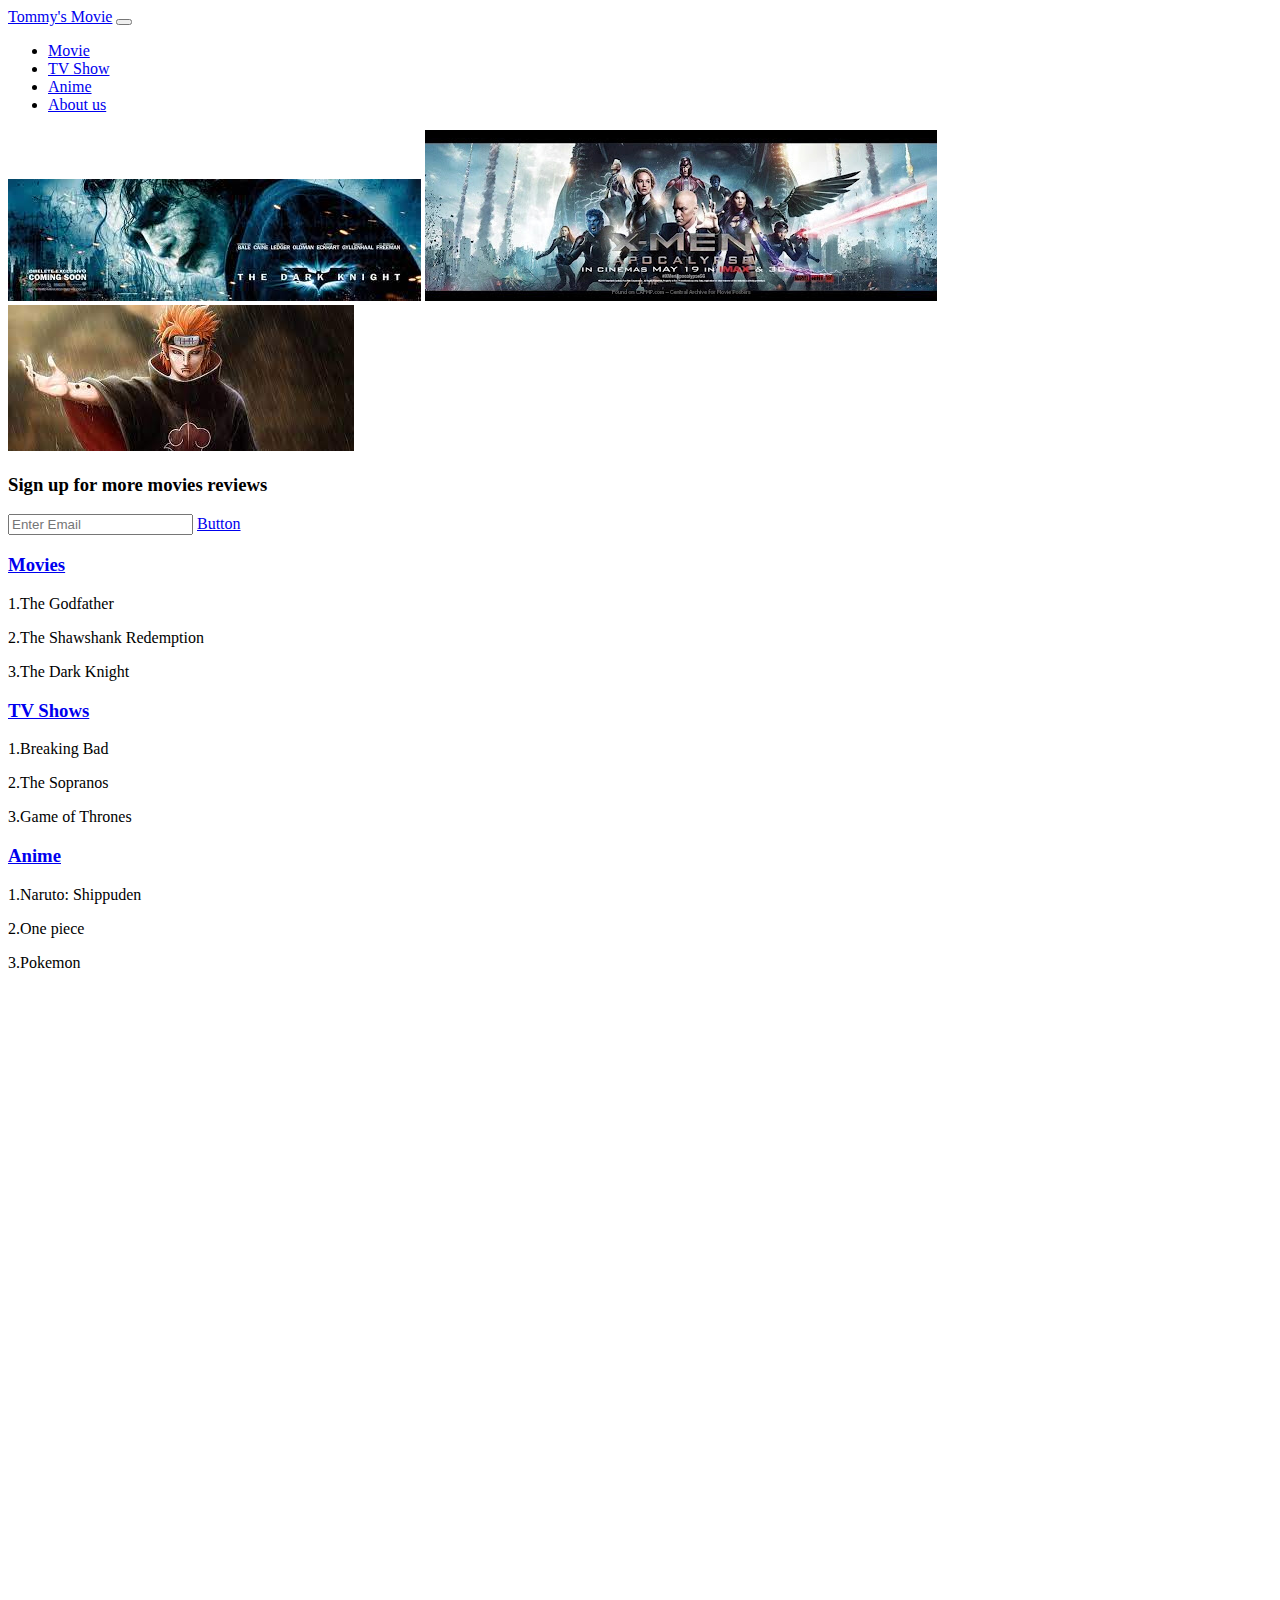
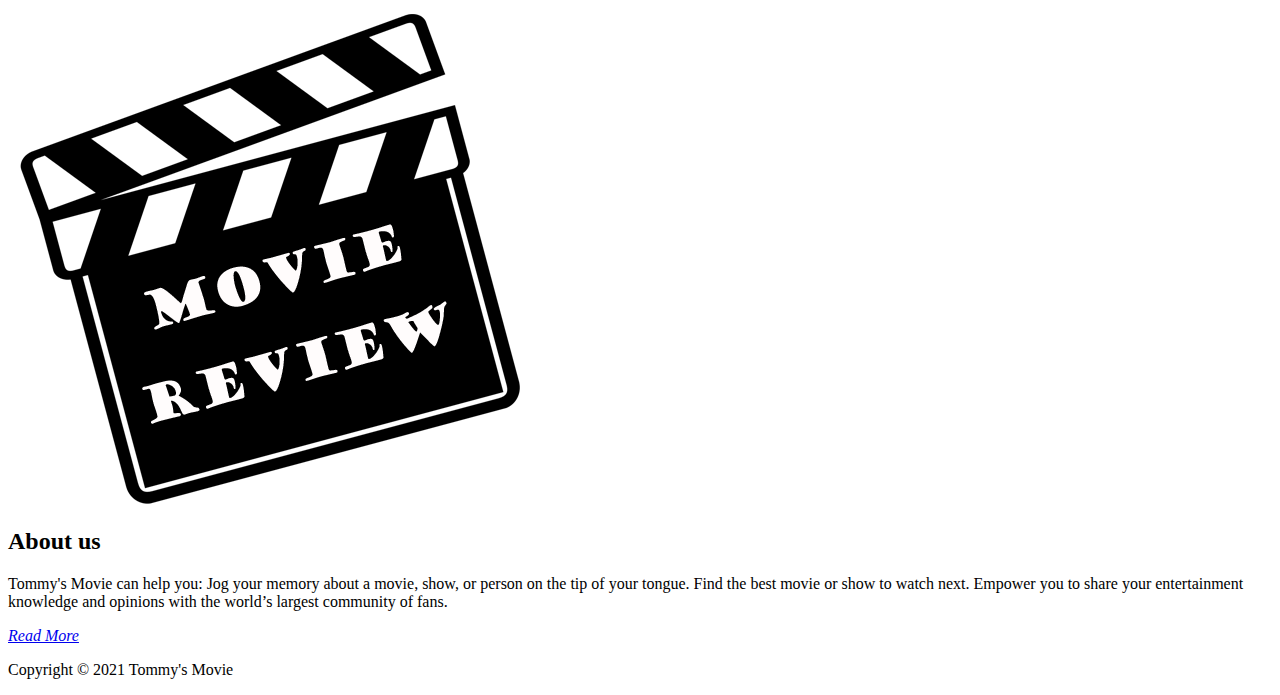
==== index.html @ d30deae9 "Add files via upload" ====
<!DOCTYPE html>
<html>
<head>
	<meta charset="utf-8">
	<meta name="viewport" content="width=device-width, initial-scale=1">
	<link href="https://cdn.jsdelivr.net/npm/bootstrap@5.1.3/dist/css/bootstrap.min.css" rel="stylesheet" integrity="sha384-1BmE4kWBq78iYhFldvKuhfTAU6auU8tT94WrHftjDbrCEXSU1oBoqyl2QvZ6jIW3" crossorigin="anonymous">
	<link rel="stylesheet" type="text/css" href="../styles/style.css">
	<title>Tommy's Movie</title>
</head>
<body>
	<!-- Navbar -->
	<nav class="navbar navbar-expand-lg bg-dark navbar-dark">
		<div class="container">
			<a href="index.html" class="navbar-brand">Tommy's Movie</a>

			<button class="navbar-toggler" type="button" data-bs-toggle="collapse" data-bs-target="#navmenu">
				<span class="navbar-toggler-icon"></span>
			</button>

			<div class="collapse navbar-collapse" id="navmenu">
				<ul class="navbar-nav ms-auto">
					<li class="nav-item">
						<a href="Movie.html" class="nav-link">Movie</a>
					</li>

					<li class="nav-item">
						<a href="TV show.html" class="nav-link">TV Show</a>
					</li>

					<li class="nav-item">
						<a href="Anime.html" class="nav-link">Anime</a>
					</li>

					<li class="nav-item">
						<a href="About us.html" class="nav-link">About us</a>
					</li>
				</ul>
			</div>
		</div>	
	</nav>

	<!-- showcase -->
	<section class="bg-dark text-light p-4 p-lg-3 pt-lg-3 text-center">
		<div class="container">
			<div class="d-flex">
				
				<img class="d-none d-sm-block" src="../images/im.jfif">
				<img class="d-none d-sm-block" src="../images/unnamed.jpg">
				<img class="d-none d-sm-block" src="../images/pain.jfif">

			</div>
		</div>
	</section>

	<!-- Newsletter -->
	<section class="bg-primary text-light p-5">
		<div class="container">
			<div class="d-md-flex justify-content-between align-items-center">
				<h3 class="mb-3 mb-md-0">Sign up for more movies reviews</h3>

				<div class="input-group news-input">
					<input type="text" class="form-control" placeholder="Enter Email" />
					<a class="btn btn-dark btn-lg" href="sign up.html" role="button">Button</a>
				</div>
			</div>
		</div>
	</section>

	<!-- ranking boxes -->
	<section class="p-5">
		<div class="container">
			<div class="row text-center">
				<div class="col-md">
					<div class="card bg-dark text-light">
						<div class="card-body text-center">
							<h3 class="card-title mb-3">
								<a href="movie.html" class="btn btn-primary btn-lg">Movies</a>
							</h3>
							<p class="card-text">1.The Godfather</p>
							<p class="card-text">2.The Shawshank Redemption </p>
							<p class="card-text">3.The Dark Knight</p>
						</div>
					</div>
				</div>
				<div class="col-md">
					<div class="card bg-dark text-light">
						<div class="card-body text-center">
							<h3 class="card-title mb-3">
								<a href="TV show.html" class="btn btn-primary btn-lg">TV Shows</a>
							</h3>
							<p class="card-text">1.Breaking Bad</p>
							<p class="card-text">2.The Sopranos</p>
							<p class="card-text">3.Game of Thrones</p>
						</div>
					</div>
				</div>
				<div class="col-md">
					<div class="card bg-dark text-light">
						<div class="card-body text-center">
							<h3 class="card-title mb-3">
								<a href="Anime.html" class="btn btn-primary btn-lg">Anime</a>
							</h3>
							<p class="card-text">1.Naruto: Shippuden</p>
							<p class="card-text">2.One piece</p>
							<p class="card-text">3.Pokemon</p>
						</div>
					</div>
				</div>
			</div>
		</div>
	</section>

	<!-- body section -->
	<section class="p-5 bg-dark text-center">
		<div class="container">
			<iframe width="950" height="600" src="https://www.youtube.com/embed/pdaMBWw8vPY" title="YouTube video player" frameborder="0" allow="accelerometer; autoplay; clipboard-write; encrypted-media; gyroscope; picture-in-picture" allowfullscreen></iframe>
		</div>
	</section>

	<section class="p-5">
		<div class="container">
			<div class="row align-items-center justify-content-between">
				<div class="col-md">
					<img src="../images/review3.png" class="img-fluid" alt="">
				</div>
				<div class="col-md p-5">
					<h2>About us</h2> 
					<p class="lead">
						Tommy's Movie can help you:
						Jog your memory about a movie, show, or person on the tip of your tongue.
						Find the best movie or show to watch next.
						Empower you to share your entertainment knowledge and opinions with the world’s largest community of fans.
					</p>
					
					<a href="About us.html" class="btn btn-light mt-3">
						<i class="bi bi-chevron-right">Read More</i>
					</a>
				</div>
			</div>
		</div>	
	</section>


	<!-- footer -->
	<footer class="p-5 bg-dark text-light text-center position-relative">
		<div class="container">
			<p class="lead">Copyright &copy; 2021 Tommy's Movie</p>
		</div>
	</footer>
	

<script src="https://cdn.jsdelivr.net/npm/bootstrap@5.1.3/dist/js/bootstrap.bundle.min.js" integrity="sha384-ka7Sk0Gln4gmtz2MlQnikT1wXgYsOg+OMhuP+IlRH9sENBO0LRn5q+8nbTov4+1p" crossorigin="anonymous"></script>
</body>
</html>
---- styles/style.css ----
@media (min-width: 768px) {
	.news-input {
		width: 50%;
	}
}
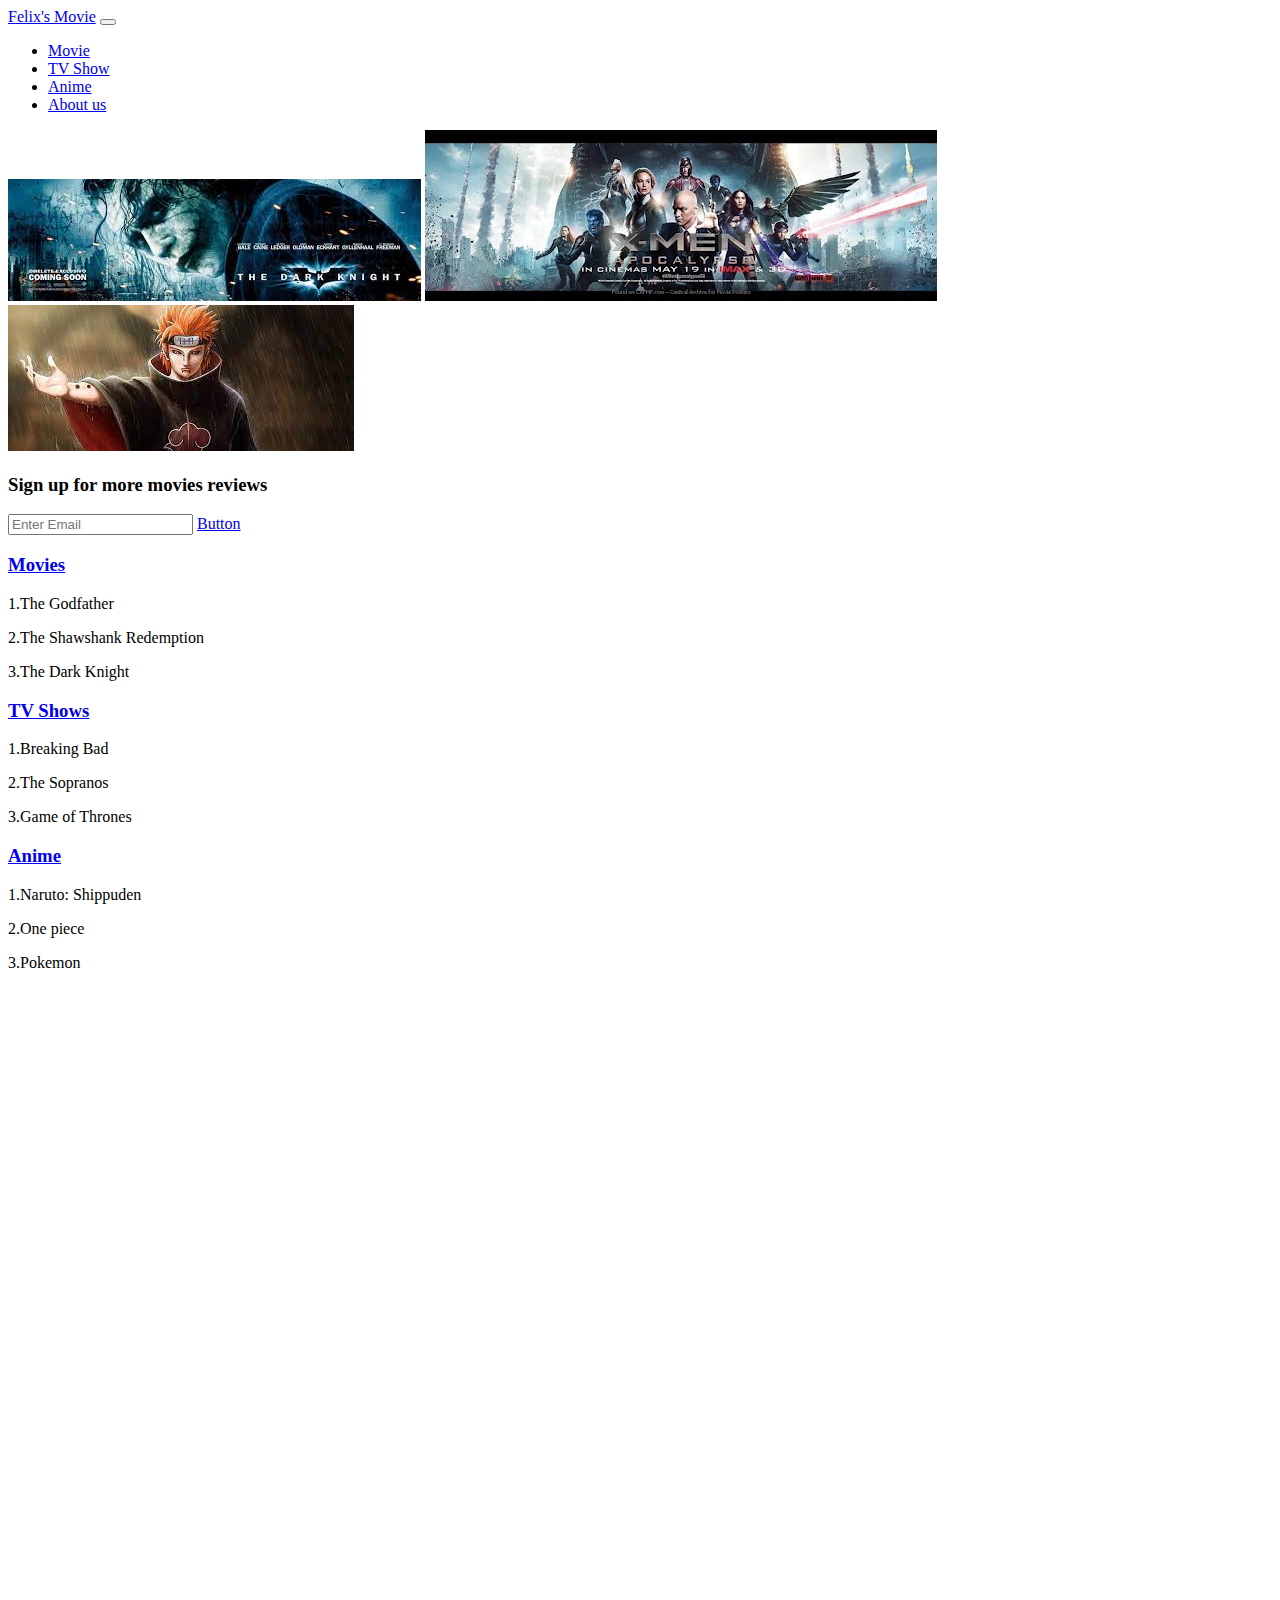
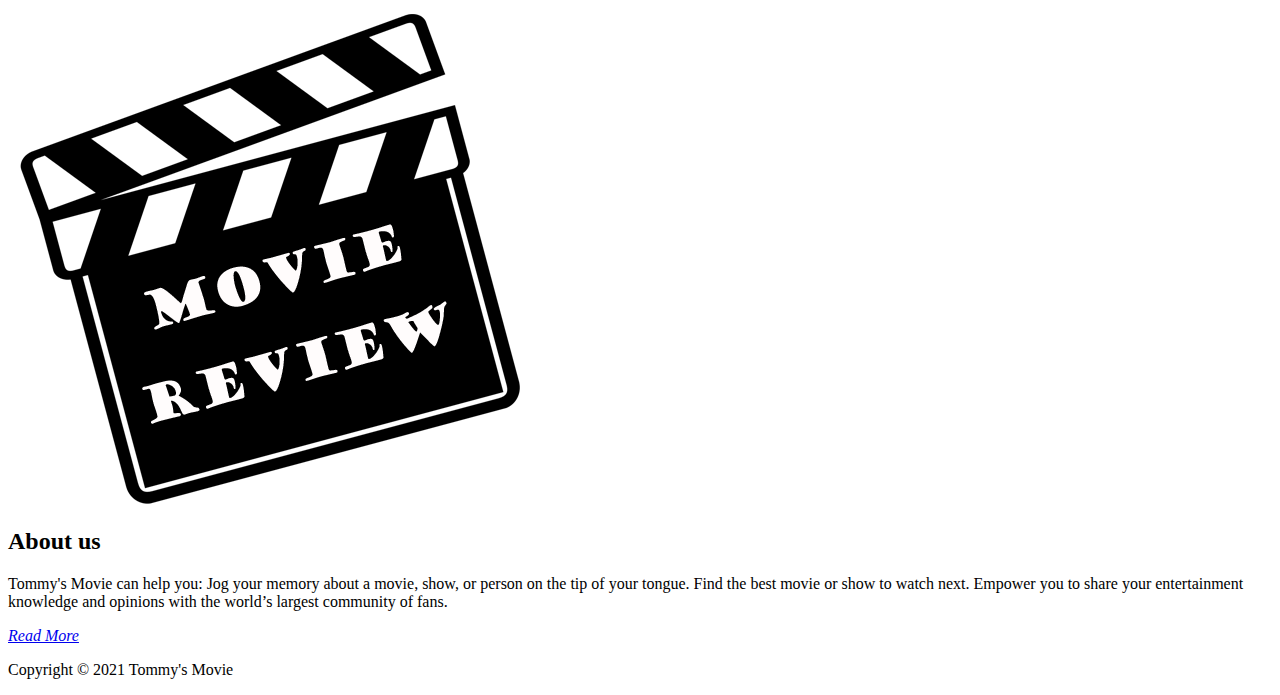
==== commit 37fee382: "Update index.html" ====
--- a/index.html
+++ b/index.html
@@ -5,13 +5,13 @@
 	<meta name="viewport" content="width=device-width, initial-scale=1">
 	<link href="https://cdn.jsdelivr.net/npm/bootstrap@5.1.3/dist/css/bootstrap.min.css" rel="stylesheet" integrity="sha384-1BmE4kWBq78iYhFldvKuhfTAU6auU8tT94WrHftjDbrCEXSU1oBoqyl2QvZ6jIW3" crossorigin="anonymous">
 	<link rel="stylesheet" type="text/css" href="../styles/style.css">
-	<title>Tommy's Movie</title>
+	<title>Felix's Movie</title>
 </head>
 <body>
 	<!-- Navbar -->
 	<nav class="navbar navbar-expand-lg bg-dark navbar-dark">
 		<div class="container">
-			<a href="index.html" class="navbar-brand">Tommy's Movie</a>
+			<a href="index.html" class="navbar-brand">Felix's Movie</a>
 
 			<button class="navbar-toggler" type="button" data-bs-toggle="collapse" data-bs-target="#navmenu">
 				<span class="navbar-toggler-icon"></span>
@@ -151,4 +151,4 @@
 
 <script src="https://cdn.jsdelivr.net/npm/bootstrap@5.1.3/dist/js/bootstrap.bundle.min.js" integrity="sha384-ka7Sk0Gln4gmtz2MlQnikT1wXgYsOg+OMhuP+IlRH9sENBO0LRn5q+8nbTov4+1p" crossorigin="anonymous"></script>
 </body>
-</html>+</html>
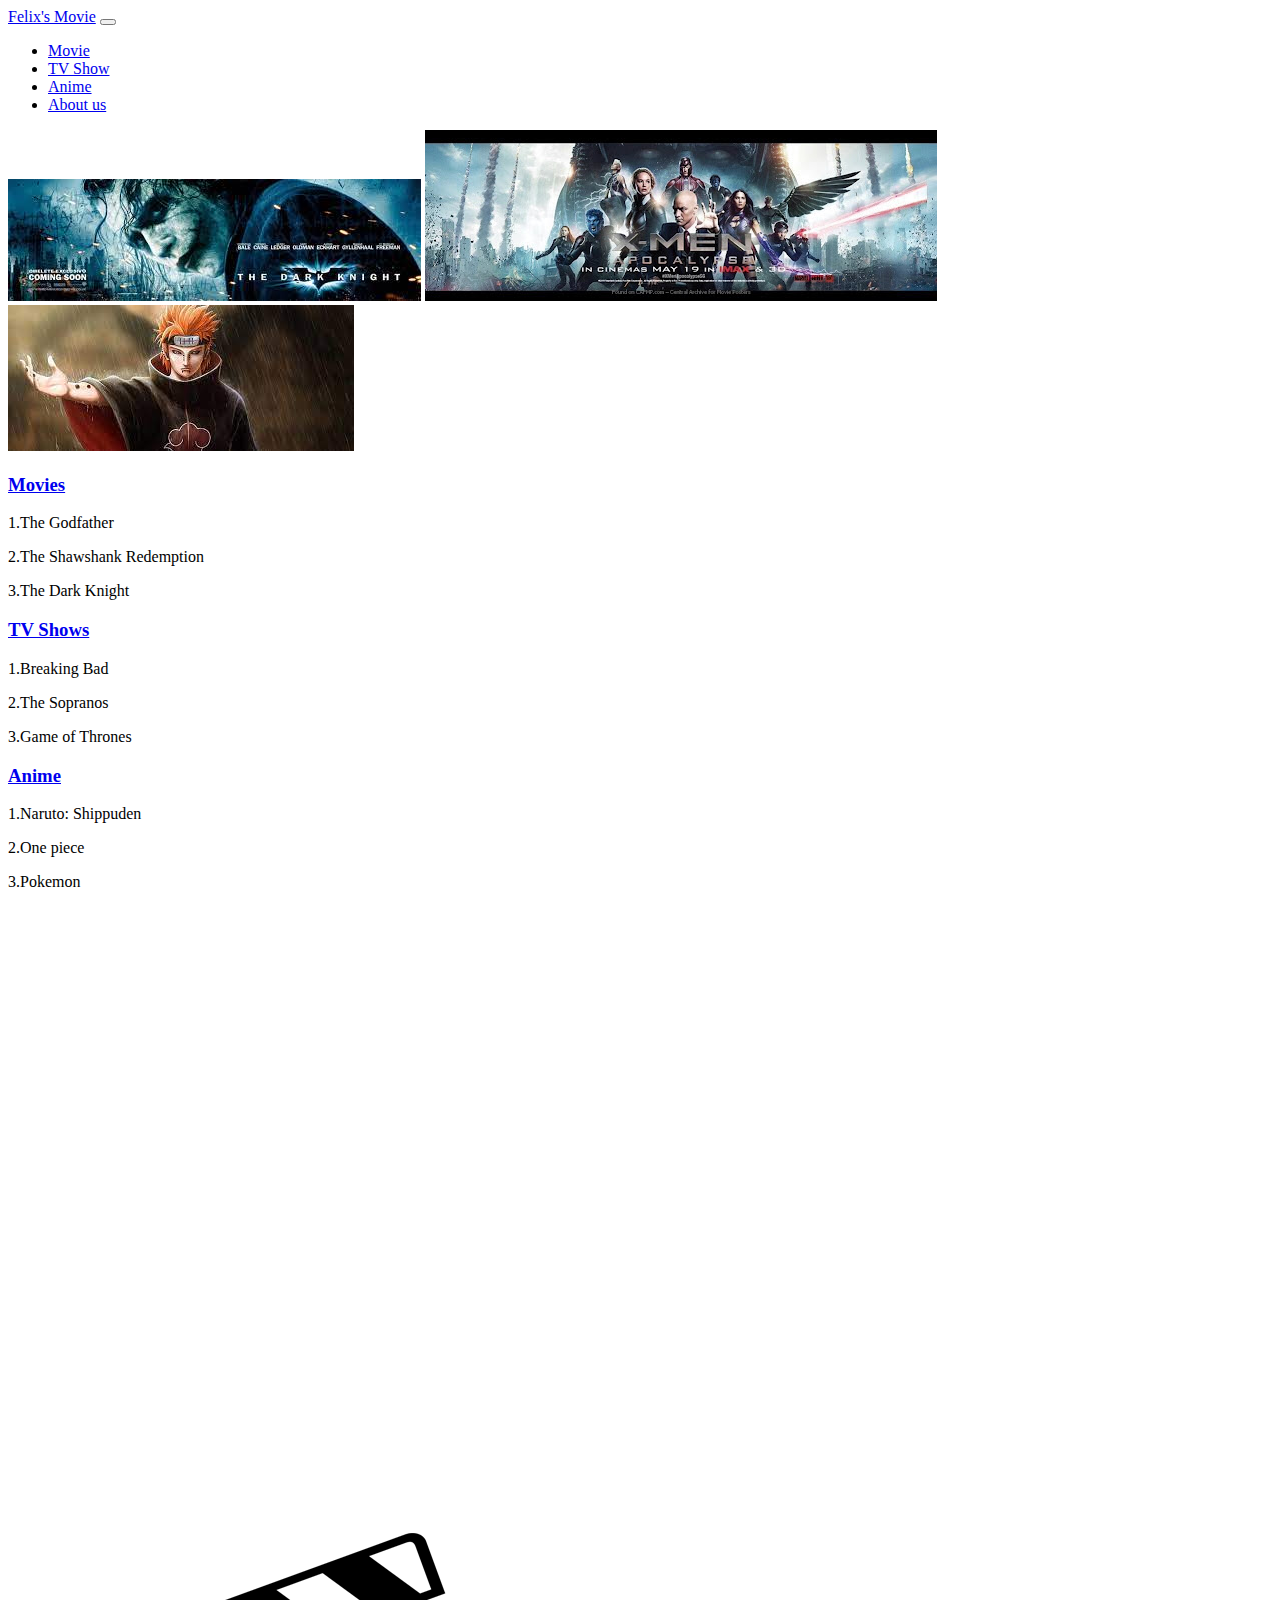
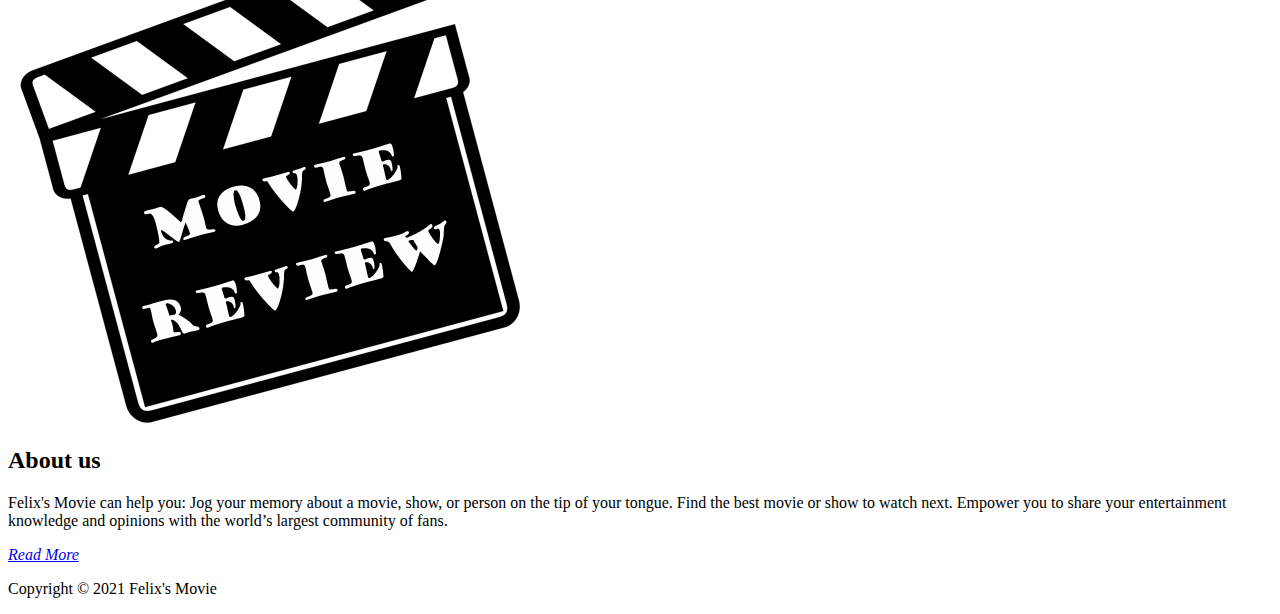
==== commit 8812a369: "Add files via upload" ====
--- a/index.html
+++ b/index.html
@@ -44,24 +44,10 @@
 		<div class="container">
 			<div class="d-flex">
 				
-				<img class="d-none d-sm-block" src="../images/im.jfif">
-				<img class="d-none d-sm-block" src="../images/unnamed.jpg">
-				<img class="d-none d-sm-block" src="../images/pain.jfif">
+				<img class="d-none d-sm-block" src="./images/im.jfif">
+				<img class="d-none d-sm-block" src="./images/unnamed.jpg">
+				<img class="d-none d-sm-block" src="./images/pain.jfif">
 
-			</div>
-		</div>
-	</section>
-
-	<!-- Newsletter -->
-	<section class="bg-primary text-light p-5">
-		<div class="container">
-			<div class="d-md-flex justify-content-between align-items-center">
-				<h3 class="mb-3 mb-md-0">Sign up for more movies reviews</h3>
-
-				<div class="input-group news-input">
-					<input type="text" class="form-control" placeholder="Enter Email" />
-					<a class="btn btn-dark btn-lg" href="sign up.html" role="button">Button</a>
-				</div>
 			</div>
 		</div>
 	</section>
@@ -121,12 +107,12 @@
 		<div class="container">
 			<div class="row align-items-center justify-content-between">
 				<div class="col-md">
-					<img src="../images/review3.png" class="img-fluid" alt="">
+					<img src="./images/review3.png" class="img-fluid" alt="">
 				</div>
 				<div class="col-md p-5">
 					<h2>About us</h2> 
 					<p class="lead">
-						Tommy's Movie can help you:
+						Felix's Movie can help you:
 						Jog your memory about a movie, show, or person on the tip of your tongue.
 						Find the best movie or show to watch next.
 						Empower you to share your entertainment knowledge and opinions with the world’s largest community of fans.
@@ -144,11 +130,11 @@
 	<!-- footer -->
 	<footer class="p-5 bg-dark text-light text-center position-relative">
 		<div class="container">
-			<p class="lead">Copyright &copy; 2021 Tommy's Movie</p>
+			<p class="lead">Copyright &copy; 2021 Felix's Movie</p>
 		</div>
 	</footer>
 	
 
 <script src="https://cdn.jsdelivr.net/npm/bootstrap@5.1.3/dist/js/bootstrap.bundle.min.js" integrity="sha384-ka7Sk0Gln4gmtz2MlQnikT1wXgYsOg+OMhuP+IlRH9sENBO0LRn5q+8nbTov4+1p" crossorigin="anonymous"></script>
 </body>
-</html>
+</html>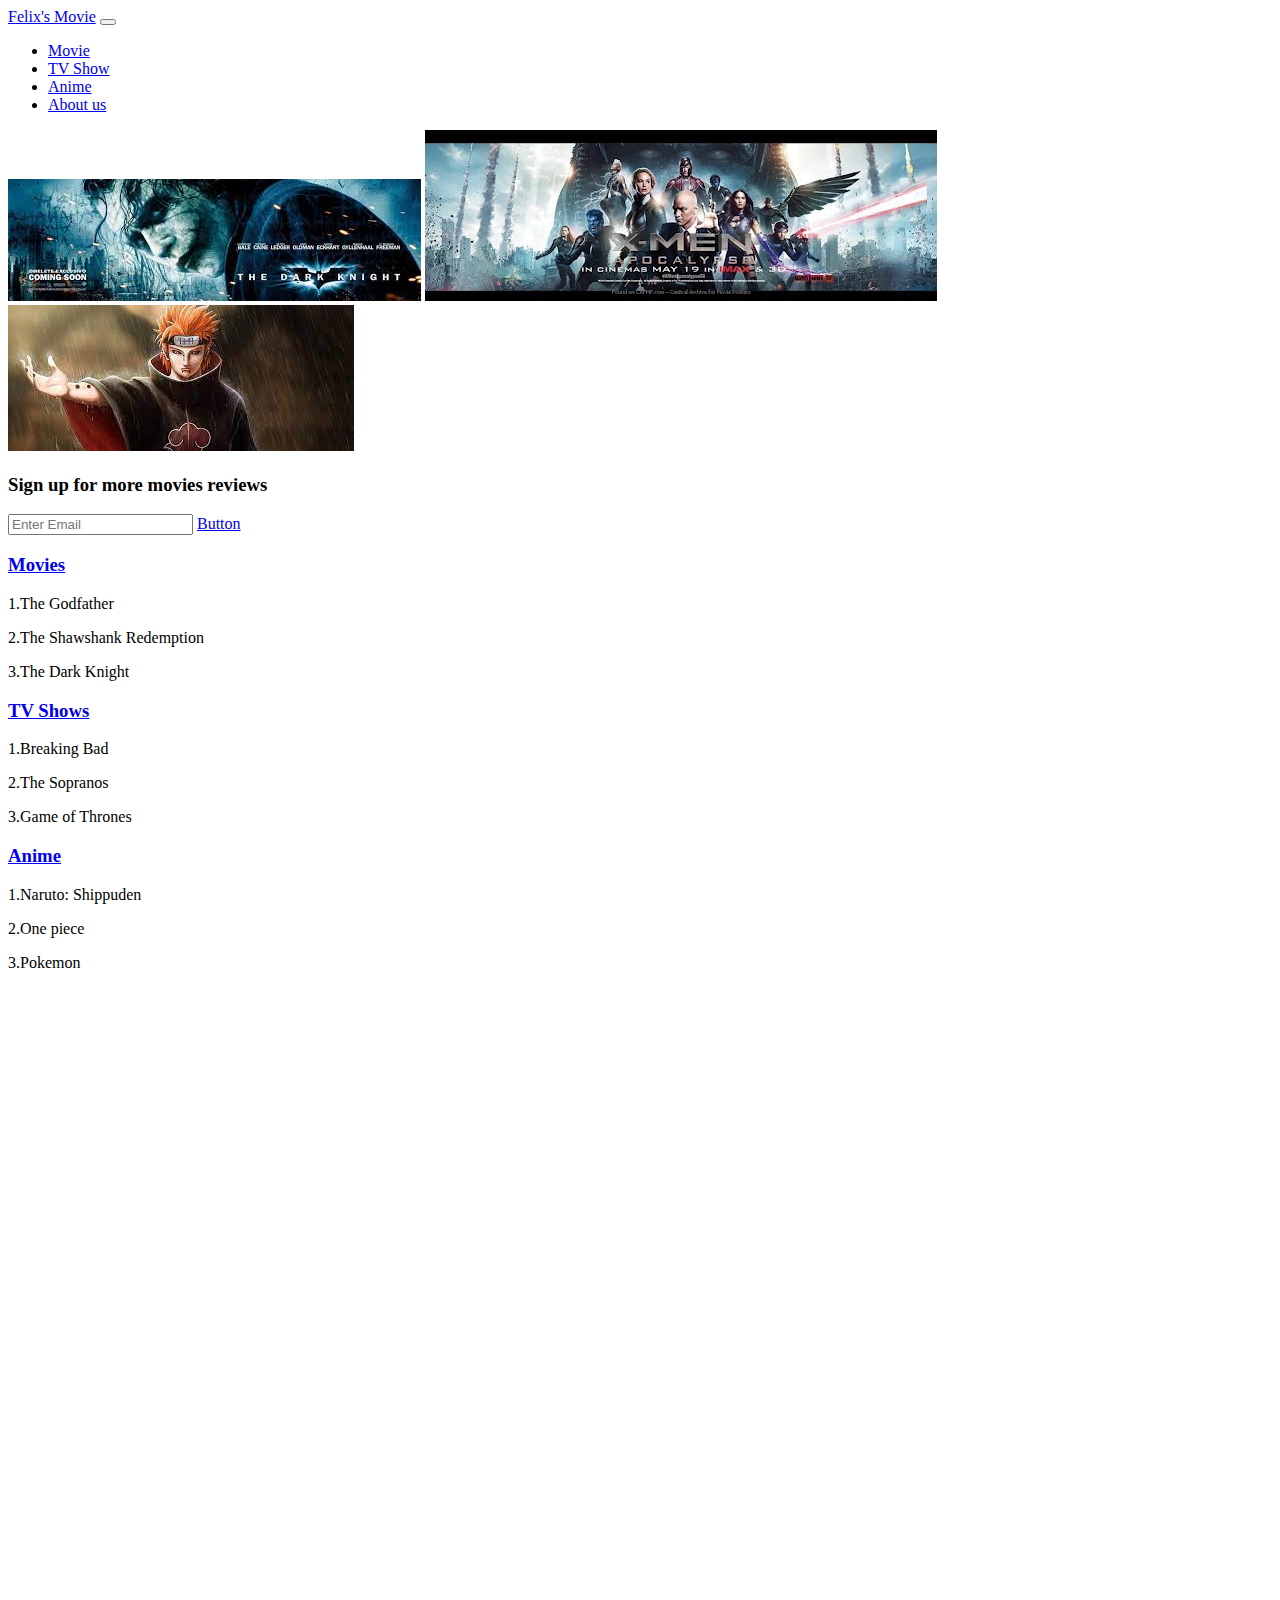
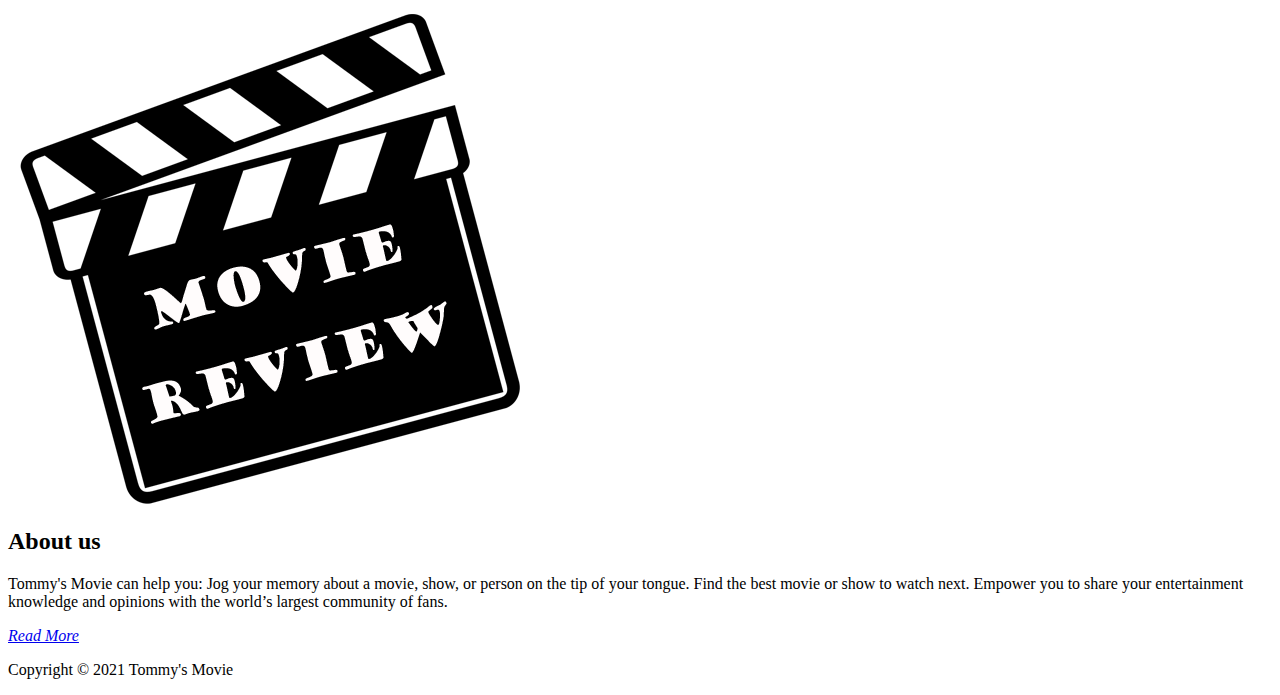
==== commit 5d948f4b: "Update index.html" ====
--- a/index.html
+++ b/index.html
@@ -32,7 +32,7 @@
 					</li>
 
 					<li class="nav-item">
-						<a href="About us.html" class="nav-link">About us</a>
+						<a href="./test/index.md" class="nav-link">About us</a>
 					</li>
 				</ul>
 			</div>
@@ -44,10 +44,24 @@
 		<div class="container">
 			<div class="d-flex">
 				
-				<img class="d-none d-sm-block" src="./images/im.jfif">
-				<img class="d-none d-sm-block" src="./images/unnamed.jpg">
-				<img class="d-none d-sm-block" src="./images/pain.jfif">
+				<img class="d-none d-sm-block" src="../images/im.jfif">
+				<img class="d-none d-sm-block" src="../images/unnamed.jpg">
+				<img class="d-none d-sm-block" src="../images/pain.jfif">
 
+			</div>
+		</div>
+	</section>
+
+	<!-- Newsletter -->
+	<section class="bg-primary text-light p-5">
+		<div class="container">
+			<div class="d-md-flex justify-content-between align-items-center">
+				<h3 class="mb-3 mb-md-0">Sign up for more movies reviews</h3>
+
+				<div class="input-group news-input">
+					<input type="text" class="form-control" placeholder="Enter Email" />
+					<a class="btn btn-dark btn-lg" href="sign up.html" role="button">Button</a>
+				</div>
 			</div>
 		</div>
 	</section>
@@ -107,12 +121,12 @@
 		<div class="container">
 			<div class="row align-items-center justify-content-between">
 				<div class="col-md">
-					<img src="./images/review3.png" class="img-fluid" alt="">
+					<img src="../images/review3.png" class="img-fluid" alt="">
 				</div>
 				<div class="col-md p-5">
 					<h2>About us</h2> 
 					<p class="lead">
-						Felix's Movie can help you:
+						Tommy's Movie can help you:
 						Jog your memory about a movie, show, or person on the tip of your tongue.
 						Find the best movie or show to watch next.
 						Empower you to share your entertainment knowledge and opinions with the world’s largest community of fans.
@@ -130,11 +144,11 @@
 	<!-- footer -->
 	<footer class="p-5 bg-dark text-light text-center position-relative">
 		<div class="container">
-			<p class="lead">Copyright &copy; 2021 Felix's Movie</p>
+			<p class="lead">Copyright &copy; 2021 Tommy's Movie</p>
 		</div>
 	</footer>
 	
 
 <script src="https://cdn.jsdelivr.net/npm/bootstrap@5.1.3/dist/js/bootstrap.bundle.min.js" integrity="sha384-ka7Sk0Gln4gmtz2MlQnikT1wXgYsOg+OMhuP+IlRH9sENBO0LRn5q+8nbTov4+1p" crossorigin="anonymous"></script>
 </body>
-</html>+</html>
